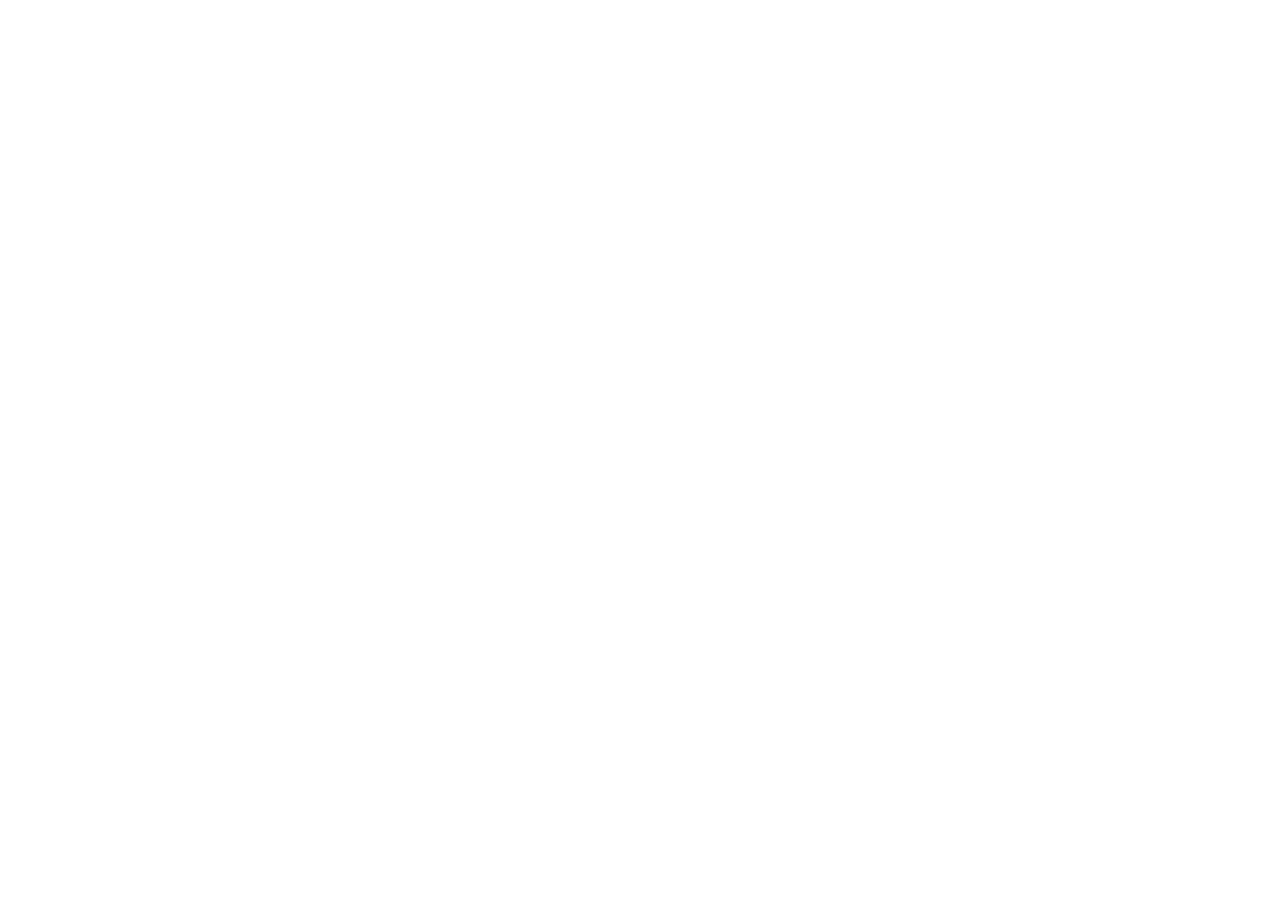
==== countdown.html @ aa4cffab "kk" ====
<!DOCTYPE html>
<html>

<head>
    <title> ? </title>
    <link rel="stylesheet" href="birthday.css">
    <link rel="icon" type="image/x-icon" href="https://avatars.githubusercontent.com/u/69131569?s=144&u=612587c270a0d369f9fd8ac00797ad492297c9b1&v=4">
    <meta content="?" property="og:title" />
    <meta content="?" property="og:description" />
    <meta content="https://hedge.edgeofhedge.com/countdown" property="og:url" />
    <meta content="#FF69B4" data-react-helmet="true" name="theme-color" />
    <meta name="viewport" content="width=device-width, initial-scale=0.8">
</head>

<body>
    <div id="tsparticles"></div>
    <div id="countdown"></div>
</body>

</html>
<script src="https://cdnjs.cloudflare.com/ajax/libs/tsparticles/2.12.0/tsparticles.bundle.min.js"></script>
<script>
    // Set the date we're counting down to
    var countDownDate = new Date("November 5, 2024 0:00:00 GMT+0100").getTime();

    // Update the countdown every 1 second
    var x = setInterval(function() {

        // Get today's date and time
        var now = new Date().getTime();

        // Calculate the distance between now and the countdown date
        var distance = countDownDate - now;

        // Time calculations for days, hours, minutes, and seconds
        var days = Math.floor(distance / (1000 * 60 * 60 * 24));
        var hours = Math.floor((distance % (1000 * 60 * 60 * 24)) / (1000 * 60 * 60));
        var minutes = Math.floor((distance % (1000 * 60 * 60)) / (1000 * 60));
        var seconds = Math.floor((distance % (1000 * 60)) / 1000);

        // Display the result in the element with id="countdown"
        document.getElementById("countdown").innerHTML = days + " days " + hours + " hours " + minutes + " minutes " + seconds + " seconds"

        // If the countdown is over, write some text and run app.js
        if (distance < 0) {
            clearInterval(x);
            document.getElementById("countdown").innerHTML = "HAPPY BIRTHDAY MAXINE";
            // Run app.js here
            var script = document.createElement('script');
            script.src = "app.js";
            document.head.appendChild(script);
        }
    }, 1000);
</script>
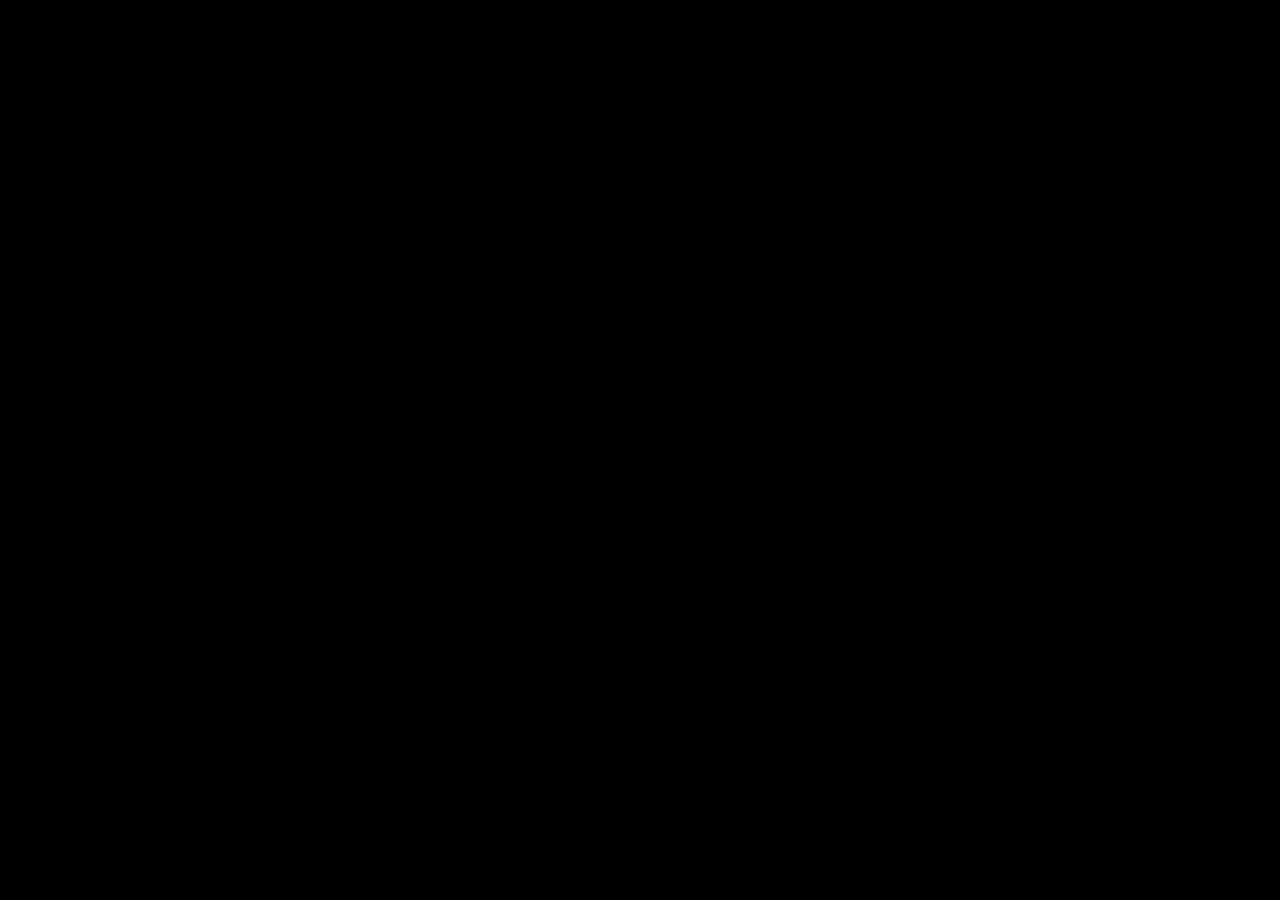
==== commit 9eb0c654: "More changes" ====
--- a/countdown.html
+++ b/countdown.html
@@ -4,7 +4,7 @@
 <head>
     <title> ? </title>
     <link rel="stylesheet" href="birthday.css">
-    <link rel="icon" type="image/x-icon" href="https://avatars.githubusercontent.com/u/69131569?s=144&u=612587c270a0d369f9fd8ac00797ad492297c9b1&v=4">
+    <link rel="icon" type="image/x-icon" href="https://github.com/CodeHedge.png">
     <meta content="?" property="og:title" />
     <meta content="?" property="og:description" />
     <meta content="https://hedge.edgeofhedge.com/countdown" property="og:url" />
@@ -19,9 +19,10 @@
 
 </html>
 <script src="https://cdnjs.cloudflare.com/ajax/libs/tsparticles/2.12.0/tsparticles.bundle.min.js"></script>
+
 <script>
     // Set the date we're counting down to
-    var countDownDate = new Date("November 5, 2024 0:00:00 GMT+0100").getTime();
+    var countDownDate = new Date("August 8, 2025 00:00:00 GMT-0800").getTime();
 
     // Update the countdown every 1 second
     var x = setInterval(function() {
@@ -44,7 +45,7 @@
         // If the countdown is over, write some text and run app.js
         if (distance < 0) {
             clearInterval(x);
-            document.getElementById("countdown").innerHTML = "HAPPY BIRTHDAY MAXINE";
+            document.getElementById("countdown").innerHTML = "HAPPY BIRTHDAY Hedge";
             // Run app.js here
             var script = document.createElement('script');
             script.src = "app.js";
--- a/birthday.css
+++ b/birthday.css
@@ -0,0 +1,17 @@
+@import url('https://fonts.googleapis.com/css2?family=Archivo+Black&family=Lato&family=Roboto:wght@500&display=swap');
+
+* {
+    font-family: 'Roboto', sans-serif;
+    color: white;
+    font-size: 1.7rem;
+    align-content: center;
+}
+
+body {
+    background-color: black;
+    display: flex;
+    justify-content: center;
+    align-items: center;
+    height: 100vh;
+    margin: 0;
+}